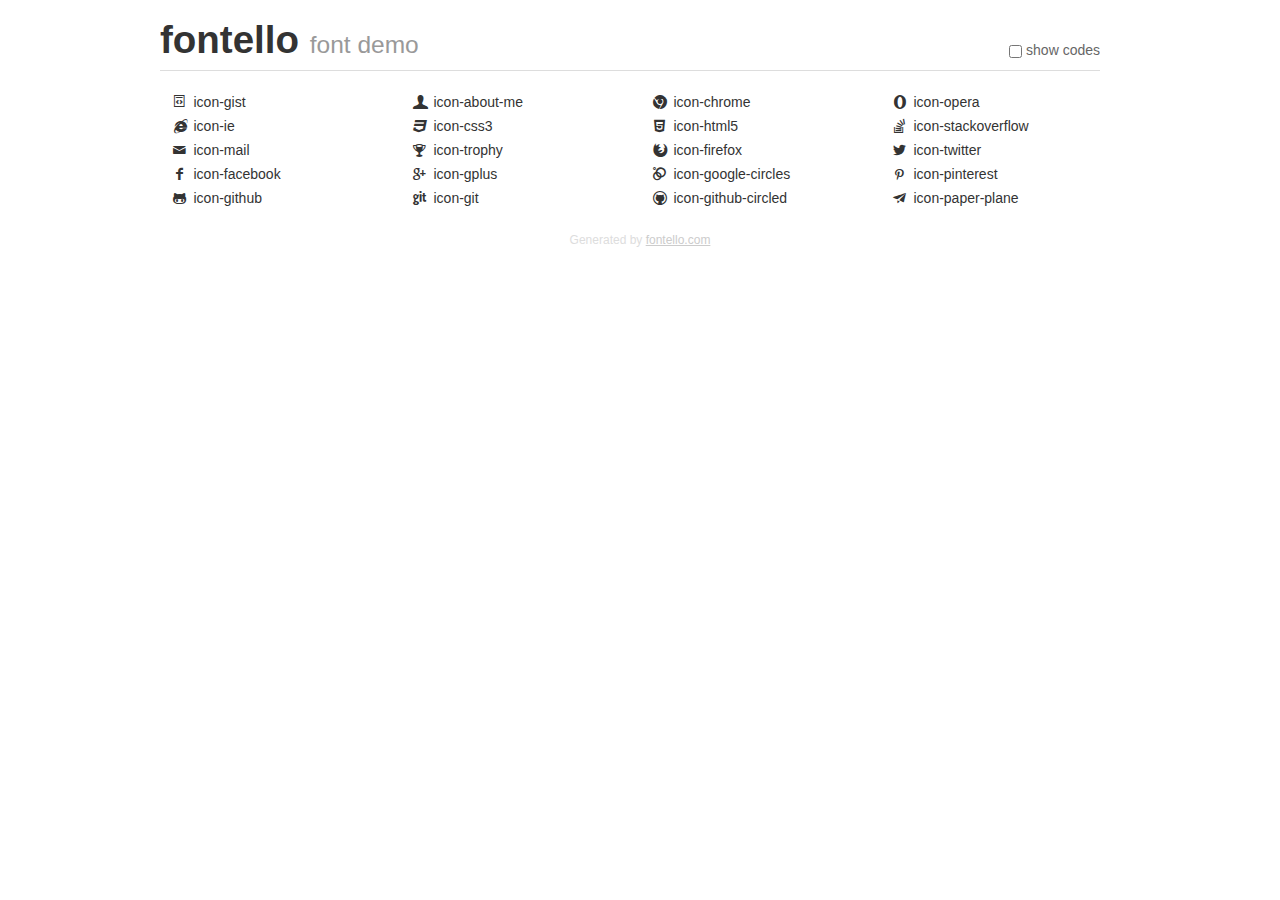
==== font/demo.html @ 68ab0084 "initial.rev4" ====
<!DOCTYPE html>
<html>
  <head>
    <!--[if lt IE 9]>
    <script src="http://html5shim.googlecode.com/svn/trunk/html5.js"></script>
    <![endif]-->
    <meta charset="UTF-8"><style type="text/css">/*
 * Bootstrap v2.2.1
 *
 * Copyright 2012 Twitter, Inc
 * Licensed under the Apache License v2.0
 * http://www.apache.org/licenses/LICENSE-2.0
 *
 * Designed and built with all the love in the world @twitter by @mdo and @fat.
 */
.clearfix {
  *zoom: 1;
}
.clearfix:before,
.clearfix:after {
  display: table;
  content: "";
  line-height: 0;
}
.clearfix:after {
  clear: both;
}
html {
  font-size: 100%;
  -webkit-text-size-adjust: 100%;
  -ms-text-size-adjust: 100%;
}
a:focus {
  outline: thin dotted #333;
  outline: 5px auto -webkit-focus-ring-color;
  outline-offset: -2px;
}
a:hover,
a:active {
  outline: 0;
}
button,
input,
select,
textarea {
  margin: 0;
  font-size: 100%;
  vertical-align: middle;
}
button,
input {
  *overflow: visible;
  line-height: normal;
}
button::-moz-focus-inner,
input::-moz-focus-inner {
  padding: 0;
  border: 0;
}
body {
  margin: 0;
  font-family: "Helvetica Neue", Helvetica, Arial, sans-serif;
  font-size: 14px;
  line-height: 20px;
  color: #333;
  background-color: #fff;
}
a {
  color: #08c;
  text-decoration: none;
}
a:hover {
  color: #005580;
  text-decoration: underline;
}
.row {
  margin-left: -20px;
  *zoom: 1;
}
.row:before,
.row:after {
  display: table;
  content: "";
  line-height: 0;
}
.row:after {
  clear: both;
}
[class*="span"] {
  float: left;
  min-height: 1px;
  margin-left: 20px;
}
.container,
.navbar-static-top .container,
.navbar-fixed-top .container,
.navbar-fixed-bottom .container {
  width: 940px;
}
.span12 {
  width: 940px;
}
.span11 {
  width: 860px;
}
.span10 {
  width: 780px;
}
.span9 {
  width: 700px;
}
.span8 {
  width: 620px;
}
.span7 {
  width: 540px;
}
.span6 {
  width: 460px;
}
.span5 {
  width: 380px;
}
.span4 {
  width: 300px;
}
.span3 {
  width: 220px;
}
.span2 {
  width: 140px;
}
.span1 {
  width: 60px;
}
[class*="span"].pull-right,
.row-fluid [class*="span"].pull-right {
  float: right;
}
.container {
  margin-right: auto;
  margin-left: auto;
  *zoom: 1;
}
.container:before,
.container:after {
  display: table;
  content: "";
  line-height: 0;
}
.container:after {
  clear: both;
}
p {
  margin: 0 0 10px;
}
.lead {
  margin-bottom: 20px;
  font-size: 21px;
  font-weight: 200;
  line-height: 30px;
}
small {
  font-size: 85%;
}
h1 {
  margin: 10px 0;
  font-family: inherit;
  font-weight: bold;
  line-height: 20px;
  color: inherit;
  text-rendering: optimizelegibility;
}
h1 small {
  font-weight: normal;
  line-height: 1;
  color: #999;
}
h1 {
  line-height: 40px;
}
h1 {
  font-size: 38.5px;
}
h1 small {
  font-size: 24.5px;
}
body {
  margin-top: 90px;
}
.header {
  position: fixed;
  top: 0;
  left: 50%;
  margin-left: -480px;
  background-color: #fff;
  border-bottom: 1px solid #ddd;
  padding-top: 10px;
  z-index: 10;
}
.footer {
  color: #ddd;
  font-size: 12px;
  text-align: center;
  margin-top: 20px;
}
.footer a {
  color: #ccc;
  text-decoration: underline;
}
.the-icons {
  font-size: 14px;
  line-height: 24px;
}
.switch {
  position: absolute;
  right: 0;
  bottom: 10px;
  color: #666;
}
.switch input {
  margin-right: 0.3em;
}
.codesOn .i-name {
  display: none;
}
.codesOn .i-code {
  display: inline;
}
.i-code {
  display: none;
}
</style>
    <link rel="stylesheet" href="css/fontello.css">
    <link rel="stylesheet" href="css/animation.css">
    <!--[if IE 7]>
    <link rel="stylesheet" href="css/fontello-ie7.css">
    <![endif]-->
    <script>
      function toggleCodes(on) {
        var obj = document.getElementById('icons');
        
        if (on) {
          obj.className += ' codesOn';
        } else {
          obj.className = obj.className.replace(' codesOn', '');
        }
      }
      
    </script>
  </head>
  <body>
    <div class="container header">
      <h1>
        fontello
         <small>font demo</small>
      </h1>
      <label class="switch">
        <input type="checkbox" onclick="toggleCodes(this.checked)">show codes
      </label>
    </div>
    <div id="icons" class="container">
      <div class="row">
        <div title="Code: 0xe813" class="the-icons span3"><i class="icon-gist"></i> <span class="i-name">icon-gist</span><span class="i-code">0xe813</span></div>
        <div title="Code: 0xe806" class="the-icons span3"><i class="icon-about-me"></i> <span class="i-name">icon-about-me</span><span class="i-code">0xe806</span></div>
        <div title="Code: 0xe810" class="the-icons span3"><i class="icon-chrome"></i> <span class="i-name">icon-chrome</span><span class="i-code">0xe810</span></div>
        <div title="Code: 0xe811" class="the-icons span3"><i class="icon-opera"></i> <span class="i-name">icon-opera</span><span class="i-code">0xe811</span></div>
      </div>
      <div class="row">
        <div title="Code: 0xe812" class="the-icons span3"><i class="icon-ie"></i> <span class="i-name">icon-ie</span><span class="i-code">0xe812</span></div>
        <div title="Code: 0xe802" class="the-icons span3"><i class="icon-css3"></i> <span class="i-name">icon-css3</span><span class="i-code">0xe802</span></div>
        <div title="Code: 0xe80f" class="the-icons span3"><i class="icon-html5"></i> <span class="i-name">icon-html5</span><span class="i-code">0xe80f</span></div>
        <div title="Code: 0xe801" class="the-icons span3"><i class="icon-stackoverflow"></i> <span class="i-name">icon-stackoverflow</span><span class="i-code">0xe801</span></div>
      </div>
      <div class="row">
        <div title="Code: 0xe808" class="the-icons span3"><i class="icon-mail"></i> <span class="i-name">icon-mail</span><span class="i-code">0xe808</span></div>
        <div title="Code: 0xe807" class="the-icons span3"><i class="icon-trophy"></i> <span class="i-name">icon-trophy</span><span class="i-code">0xe807</span></div>
        <div title="Code: 0xe800" class="the-icons span3"><i class="icon-firefox"></i> <span class="i-name">icon-firefox</span><span class="i-code">0xe800</span></div>
        <div title="Code: 0xe80b" class="the-icons span3"><i class="icon-twitter"></i> <span class="i-name">icon-twitter</span><span class="i-code">0xe80b</span></div>
      </div>
      <div class="row">
        <div title="Code: 0xe80a" class="the-icons span3"><i class="icon-facebook"></i> <span class="i-name">icon-facebook</span><span class="i-code">0xe80a</span></div>
        <div title="Code: 0xe809" class="the-icons span3"><i class="icon-gplus"></i> <span class="i-name">icon-gplus</span><span class="i-code">0xe809</span></div>
        <div title="Code: 0xe80d" class="the-icons span3"><i class="icon-google-circles"></i> <span class="i-name">icon-google-circles</span><span class="i-code">0xe80d</span></div>
        <div title="Code: 0xe80c" class="the-icons span3"><i class="icon-pinterest"></i> <span class="i-name">icon-pinterest</span><span class="i-code">0xe80c</span></div>
      </div>
      <div class="row">
        <div title="Code: 0xe805" class="the-icons span3"><i class="icon-github"></i> <span class="i-name">icon-github</span><span class="i-code">0xe805</span></div>
        <div title="Code: 0xe803" class="the-icons span3"><i class="icon-git"></i> <span class="i-name">icon-git</span><span class="i-code">0xe803</span></div>
        <div title="Code: 0xe804" class="the-icons span3"><i class="icon-github-circled"></i> <span class="i-name">icon-github-circled</span><span class="i-code">0xe804</span></div>
        <div title="Code: 0xe80e" class="the-icons span3"><i class="icon-paper-plane"></i> <span class="i-name">icon-paper-plane</span><span class="i-code">0xe80e</span></div>
      </div>
    </div>
    <div class="container footer">Generated by <a href="http://fontello.com">fontello.com</a></div>
  </body>
</html>
---- font/css/fontello.css ----
@font-face {
  font-family: 'fontello';
  src: url('../font/fontello.eot?34963740');
  src: url('../font/fontello.eot?34963740#iefix') format('embedded-opentype'),
       url('../font/fontello.woff?34963740') format('woff'),
       url('../font/fontello.ttf?34963740') format('truetype'),
       url('../font/fontello.svg?34963740#fontello') format('svg');
  font-weight: normal;
  font-style: normal;
}
/* Chrome hack: SVG is rendered more smooth in Windozze. 100% magic, uncomment if you need it. */
/* Note, that will break hinting! In other OS-es font will be not as sharp as it could be */
/*
@media screen and (-webkit-min-device-pixel-ratio:0) {
  @font-face {
    font-family: 'fontello';
    src: url('../font/fontello.svg?34963740#fontello') format('svg');
  }
}
*/
 
 [class^="icon-"]:before, [class*=" icon-"]:before {
  font-family: "fontello";
  font-style: normal;
  font-weight: normal;
  speak: none;
 
  display: inline-block;
  text-decoration: inherit;
  width: 1em;
  margin-right: .2em;
  text-align: center;
  /* opacity: .8; */
 
  /* For safety - reset parent styles, that can break glyph codes*/
  font-variant: normal;
  text-transform: none;
     
  /* fix buttons height, for twitter bootstrap */
  line-height: 1em;
 
  /* Animation center compensation - margins should be symmetric */
  /* remove if not needed */
  margin-left: .2em;
 
  /* you can be more comfortable with increased icons size */
  /* font-size: 120%; */
 
  /* Uncomment for 3D effect */
  /* text-shadow: 1px 1px 1px rgba(127, 127, 127, 0.3); */
}
 
.icon-gist:before { content: '\e813'; } /* '' */
.icon-about-me:before { content: '\e806'; } /* '' */
.icon-chrome:before { content: '\e810'; } /* '' */
.icon-opera:before { content: '\e811'; } /* '' */
.icon-ie:before { content: '\e812'; } /* '' */
.icon-css3:before { content: '\e802'; } /* '' */
.icon-html5:before { content: '\e80f'; } /* '' */
.icon-stackoverflow:before { content: '\e801'; } /* '' */
.icon-mail:before { content: '\e808'; } /* '' */
.icon-trophy:before { content: '\e807'; } /* '' */
.icon-firefox:before { content: '\e800'; } /* '' */
.icon-twitter:before { content: '\e80b'; } /* '' */
.icon-facebook:before { content: '\e80a'; } /* '' */
.icon-gplus:before { content: '\e809'; } /* '' */
.icon-google-circles:before { content: '\e80d'; } /* '' */
.icon-pinterest:before { content: '\e80c'; } /* '' */
.icon-github:before { content: '\e805'; } /* '' */
.icon-git:before { content: '\e803'; } /* '' */
.icon-github-circled:before { content: '\e804'; } /* '' */
.icon-paper-plane:before { content: '\e80e'; } /* '' */
---- font/css/fontello-ie7.css ----
[class^="icon-"], [class*=" icon-"] {
  font-family: 'fontello';
  font-style: normal;
  font-weight: normal;
 
  /* fix buttons height */
  line-height: 1em;
 
  /* you can be more comfortable with increased icons size */
  /* font-size: 120%; */
}
 
.icon-gist { *zoom: expression( this.runtimeStyle['zoom'] = '1', this.innerHTML = '&#xe813;&nbsp;'); }
.icon-about-me { *zoom: expression( this.runtimeStyle['zoom'] = '1', this.innerHTML = '&#xe806;&nbsp;'); }
.icon-chrome { *zoom: expression( this.runtimeStyle['zoom'] = '1', this.innerHTML = '&#xe810;&nbsp;'); }
.icon-opera { *zoom: expression( this.runtimeStyle['zoom'] = '1', this.innerHTML = '&#xe811;&nbsp;'); }
.icon-ie { *zoom: expression( this.runtimeStyle['zoom'] = '1', this.innerHTML = '&#xe812;&nbsp;'); }
.icon-css3 { *zoom: expression( this.runtimeStyle['zoom'] = '1', this.innerHTML = '&#xe802;&nbsp;'); }
.icon-html5 { *zoom: expression( this.runtimeStyle['zoom'] = '1', this.innerHTML = '&#xe80f;&nbsp;'); }
.icon-stackoverflow { *zoom: expression( this.runtimeStyle['zoom'] = '1', this.innerHTML = '&#xe801;&nbsp;'); }
.icon-mail { *zoom: expression( this.runtimeStyle['zoom'] = '1', this.innerHTML = '&#xe808;&nbsp;'); }
.icon-trophy { *zoom: expression( this.runtimeStyle['zoom'] = '1', this.innerHTML = '&#xe807;&nbsp;'); }
.icon-firefox { *zoom: expression( this.runtimeStyle['zoom'] = '1', this.innerHTML = '&#xe800;&nbsp;'); }
.icon-twitter { *zoom: expression( this.runtimeStyle['zoom'] = '1', this.innerHTML = '&#xe80b;&nbsp;'); }
.icon-facebook { *zoom: expression( this.runtimeStyle['zoom'] = '1', this.innerHTML = '&#xe80a;&nbsp;'); }
.icon-gplus { *zoom: expression( this.runtimeStyle['zoom'] = '1', this.innerHTML = '&#xe809;&nbsp;'); }
.icon-google-circles { *zoom: expression( this.runtimeStyle['zoom'] = '1', this.innerHTML = '&#xe80d;&nbsp;'); }
.icon-pinterest { *zoom: expression( this.runtimeStyle['zoom'] = '1', this.innerHTML = '&#xe80c;&nbsp;'); }
.icon-github { *zoom: expression( this.runtimeStyle['zoom'] = '1', this.innerHTML = '&#xe805;&nbsp;'); }
.icon-git { *zoom: expression( this.runtimeStyle['zoom'] = '1', this.innerHTML = '&#xe803;&nbsp;'); }
.icon-github-circled { *zoom: expression( this.runtimeStyle['zoom'] = '1', this.innerHTML = '&#xe804;&nbsp;'); }
.icon-paper-plane { *zoom: expression( this.runtimeStyle['zoom'] = '1', this.innerHTML = '&#xe80e;&nbsp;'); }
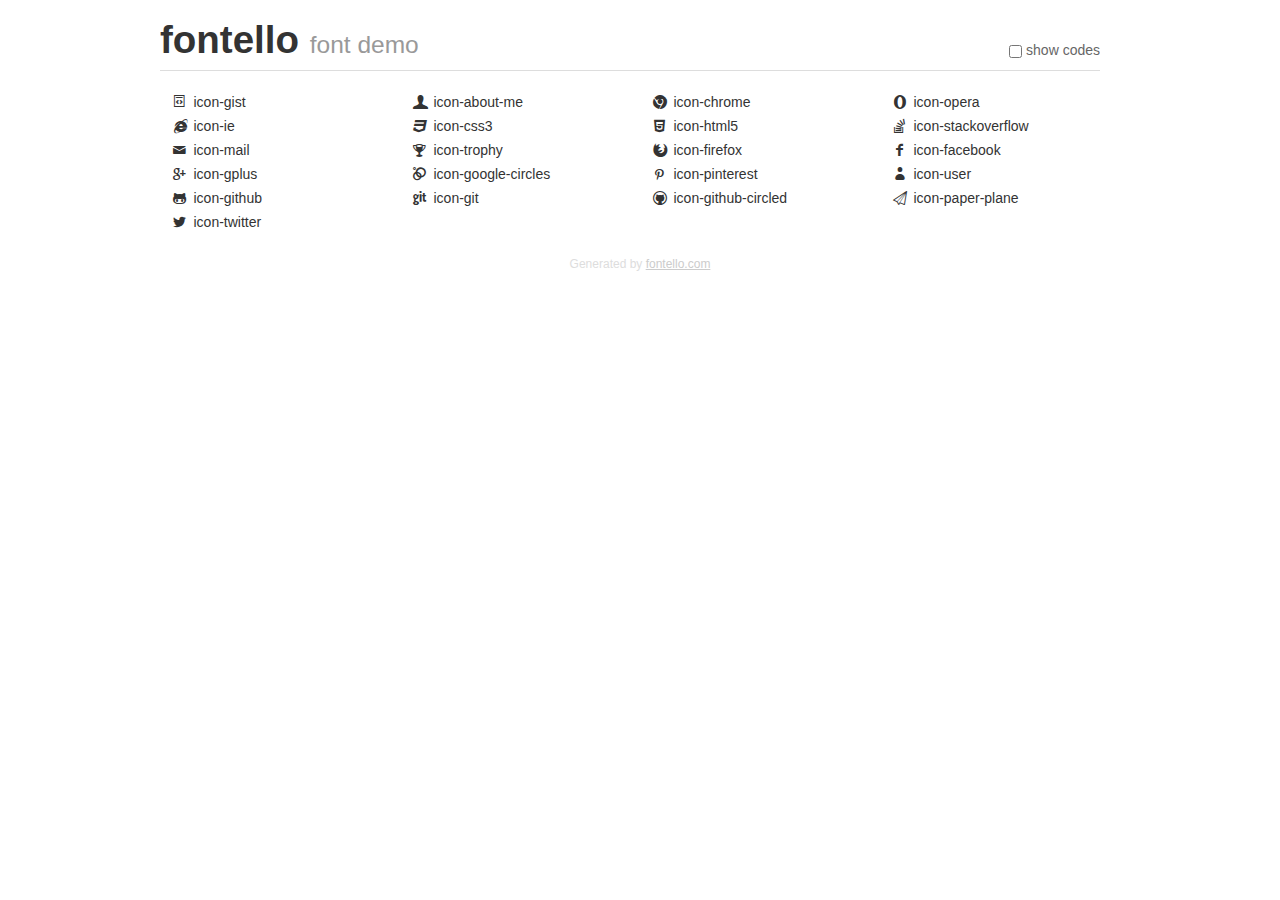
==== commit 852f4950: "initial.rev7" ====
--- a/font/demo.html
+++ b/font/demo.html
@@ -276,13 +276,13 @@
         <div title="Code: 0xe808" class="the-icons span3"><i class="icon-mail"></i> <span class="i-name">icon-mail</span><span class="i-code">0xe808</span></div>
         <div title="Code: 0xe807" class="the-icons span3"><i class="icon-trophy"></i> <span class="i-name">icon-trophy</span><span class="i-code">0xe807</span></div>
         <div title="Code: 0xe800" class="the-icons span3"><i class="icon-firefox"></i> <span class="i-name">icon-firefox</span><span class="i-code">0xe800</span></div>
-        <div title="Code: 0xe80b" class="the-icons span3"><i class="icon-twitter"></i> <span class="i-name">icon-twitter</span><span class="i-code">0xe80b</span></div>
-      </div>
-      <div class="row">
         <div title="Code: 0xe80a" class="the-icons span3"><i class="icon-facebook"></i> <span class="i-name">icon-facebook</span><span class="i-code">0xe80a</span></div>
+      </div>
+      <div class="row">
         <div title="Code: 0xe809" class="the-icons span3"><i class="icon-gplus"></i> <span class="i-name">icon-gplus</span><span class="i-code">0xe809</span></div>
         <div title="Code: 0xe80d" class="the-icons span3"><i class="icon-google-circles"></i> <span class="i-name">icon-google-circles</span><span class="i-code">0xe80d</span></div>
         <div title="Code: 0xe80c" class="the-icons span3"><i class="icon-pinterest"></i> <span class="i-name">icon-pinterest</span><span class="i-code">0xe80c</span></div>
+        <div title="Code: 0xe814" class="the-icons span3"><i class="icon-user"></i> <span class="i-name">icon-user</span><span class="i-code">0xe814</span></div>
       </div>
       <div class="row">
         <div title="Code: 0xe805" class="the-icons span3"><i class="icon-github"></i> <span class="i-name">icon-github</span><span class="i-code">0xe805</span></div>
@@ -290,6 +290,9 @@
         <div title="Code: 0xe804" class="the-icons span3"><i class="icon-github-circled"></i> <span class="i-name">icon-github-circled</span><span class="i-code">0xe804</span></div>
         <div title="Code: 0xe80e" class="the-icons span3"><i class="icon-paper-plane"></i> <span class="i-name">icon-paper-plane</span><span class="i-code">0xe80e</span></div>
       </div>
+      <div class="row">
+        <div title="Code: 0xe80b" class="the-icons span3"><i class="icon-twitter"></i> <span class="i-name">icon-twitter</span><span class="i-code">0xe80b</span></div>
+      </div>
     </div>
     <div class="container footer">Generated by <a href="http://fontello.com">fontello.com</a></div>
   </body>
--- a/font/css/fontello.css
+++ b/font/css/fontello.css
@@ -1,10 +1,10 @@
 @font-face {
   font-family: 'fontello';
-  src: url('../font/fontello.eot?34963740');
-  src: url('../font/fontello.eot?34963740#iefix') format('embedded-opentype'),
-       url('../font/fontello.woff?34963740') format('woff'),
-       url('../font/fontello.ttf?34963740') format('truetype'),
-       url('../font/fontello.svg?34963740#fontello') format('svg');
+  src: url('../font/fontello.eot?6473021');
+  src: url('../font/fontello.eot?6473021#iefix') format('embedded-opentype'),
+       url('../font/fontello.woff?6473021') format('woff'),
+       url('../font/fontello.ttf?6473021') format('truetype'),
+       url('../font/fontello.svg?6473021#fontello') format('svg');
   font-weight: normal;
   font-style: normal;
 }
@@ -14,7 +14,7 @@
 @media screen and (-webkit-min-device-pixel-ratio:0) {
   @font-face {
     font-family: 'fontello';
-    src: url('../font/fontello.svg?34963740#fontello') format('svg');
+    src: url('../font/fontello.svg?6473021#fontello') format('svg');
   }
 }
 */
@@ -61,12 +61,13 @@
 .icon-mail:before { content: '\e808'; } /* '' */
 .icon-trophy:before { content: '\e807'; } /* '' */
 .icon-firefox:before { content: '\e800'; } /* '' */
-.icon-twitter:before { content: '\e80b'; } /* '' */
 .icon-facebook:before { content: '\e80a'; } /* '' */
 .icon-gplus:before { content: '\e809'; } /* '' */
 .icon-google-circles:before { content: '\e80d'; } /* '' */
 .icon-pinterest:before { content: '\e80c'; } /* '' */
+.icon-user:before { content: '\e814'; } /* '' */
 .icon-github:before { content: '\e805'; } /* '' */
 .icon-git:before { content: '\e803'; } /* '' */
 .icon-github-circled:before { content: '\e804'; } /* '' */
-.icon-paper-plane:before { content: '\e80e'; } /* '' */+.icon-paper-plane:before { content: '\e80e'; } /* '' */
+.icon-twitter:before { content: '\e80b'; } /* '' */--- a/font/css/fontello-ie7.css
+++ b/font/css/fontello-ie7.css
@@ -21,12 +21,13 @@
 .icon-mail { *zoom: expression( this.runtimeStyle['zoom'] = '1', this.innerHTML = '&#xe808;&nbsp;'); }
 .icon-trophy { *zoom: expression( this.runtimeStyle['zoom'] = '1', this.innerHTML = '&#xe807;&nbsp;'); }
 .icon-firefox { *zoom: expression( this.runtimeStyle['zoom'] = '1', this.innerHTML = '&#xe800;&nbsp;'); }
-.icon-twitter { *zoom: expression( this.runtimeStyle['zoom'] = '1', this.innerHTML = '&#xe80b;&nbsp;'); }
 .icon-facebook { *zoom: expression( this.runtimeStyle['zoom'] = '1', this.innerHTML = '&#xe80a;&nbsp;'); }
 .icon-gplus { *zoom: expression( this.runtimeStyle['zoom'] = '1', this.innerHTML = '&#xe809;&nbsp;'); }
 .icon-google-circles { *zoom: expression( this.runtimeStyle['zoom'] = '1', this.innerHTML = '&#xe80d;&nbsp;'); }
 .icon-pinterest { *zoom: expression( this.runtimeStyle['zoom'] = '1', this.innerHTML = '&#xe80c;&nbsp;'); }
+.icon-user { *zoom: expression( this.runtimeStyle['zoom'] = '1', this.innerHTML = '&#xe814;&nbsp;'); }
 .icon-github { *zoom: expression( this.runtimeStyle['zoom'] = '1', this.innerHTML = '&#xe805;&nbsp;'); }
 .icon-git { *zoom: expression( this.runtimeStyle['zoom'] = '1', this.innerHTML = '&#xe803;&nbsp;'); }
 .icon-github-circled { *zoom: expression( this.runtimeStyle['zoom'] = '1', this.innerHTML = '&#xe804;&nbsp;'); }
-.icon-paper-plane { *zoom: expression( this.runtimeStyle['zoom'] = '1', this.innerHTML = '&#xe80e;&nbsp;'); }+.icon-paper-plane { *zoom: expression( this.runtimeStyle['zoom'] = '1', this.innerHTML = '&#xe80e;&nbsp;'); }
+.icon-twitter { *zoom: expression( this.runtimeStyle['zoom'] = '1', this.innerHTML = '&#xe80b;&nbsp;'); }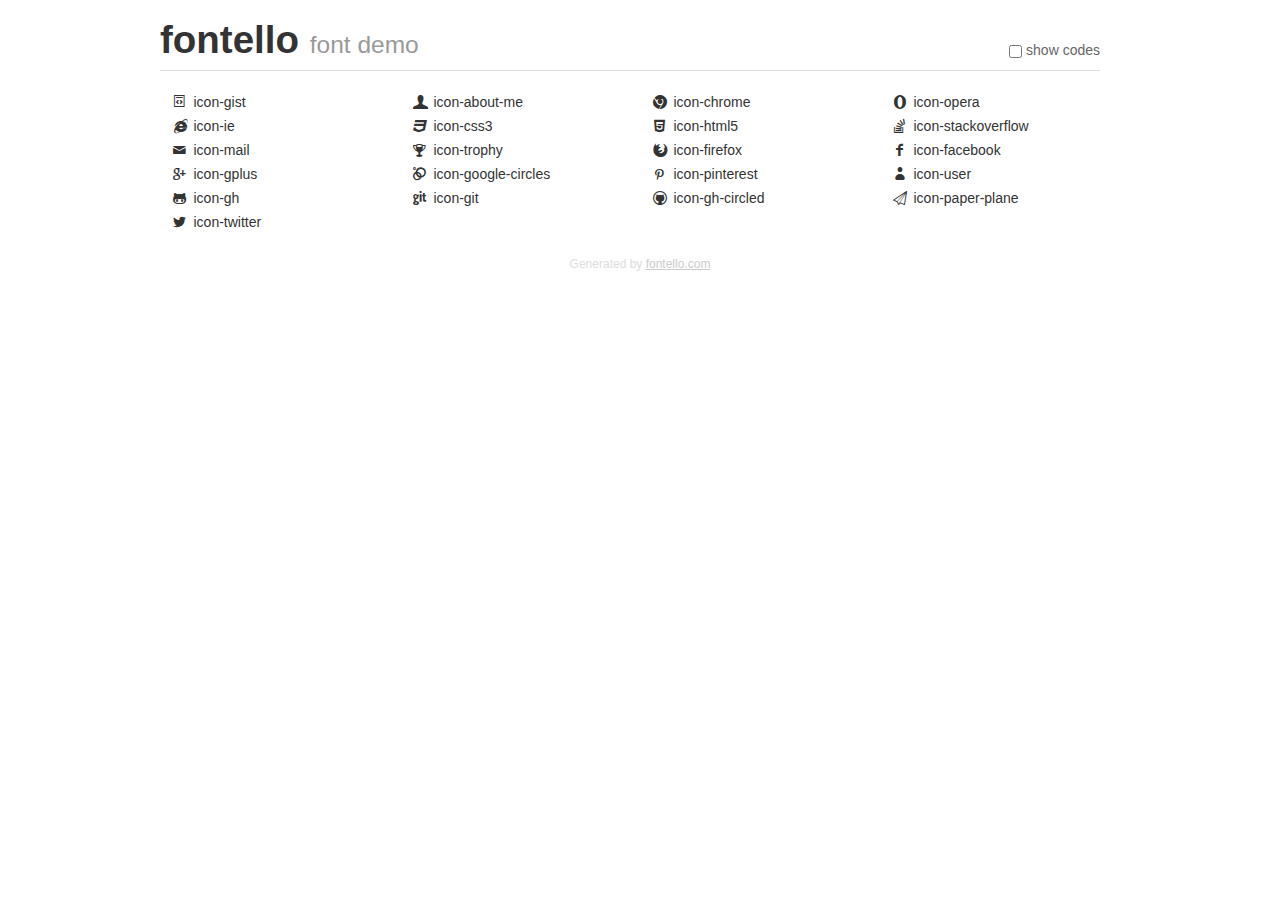
==== commit 3608b59d: "initial.rev17" ====
--- a/font/demo.html
+++ b/font/demo.html
@@ -285,9 +285,9 @@
         <div title="Code: 0xe814" class="the-icons span3"><i class="icon-user"></i> <span class="i-name">icon-user</span><span class="i-code">0xe814</span></div>
       </div>
       <div class="row">
-        <div title="Code: 0xe805" class="the-icons span3"><i class="icon-github"></i> <span class="i-name">icon-github</span><span class="i-code">0xe805</span></div>
+        <div title="Code: 0xe805" class="the-icons span3"><i class="icon-gh"></i> <span class="i-name">icon-gh</span><span class="i-code">0xe805</span></div>
         <div title="Code: 0xe803" class="the-icons span3"><i class="icon-git"></i> <span class="i-name">icon-git</span><span class="i-code">0xe803</span></div>
-        <div title="Code: 0xe804" class="the-icons span3"><i class="icon-github-circled"></i> <span class="i-name">icon-github-circled</span><span class="i-code">0xe804</span></div>
+        <div title="Code: 0xe804" class="the-icons span3"><i class="icon-gh-circled"></i> <span class="i-name">icon-gh-circled</span><span class="i-code">0xe804</span></div>
         <div title="Code: 0xe80e" class="the-icons span3"><i class="icon-paper-plane"></i> <span class="i-name">icon-paper-plane</span><span class="i-code">0xe80e</span></div>
       </div>
       <div class="row">
--- a/font/css/fontello.css
+++ b/font/css/fontello.css
@@ -66,8 +66,8 @@
 .icon-google-circles:before { content: '\e80d'; } /* '' */
 .icon-pinterest:before { content: '\e80c'; } /* '' */
 .icon-user:before { content: '\e814'; } /* '' */
-.icon-github:before { content: '\e805'; } /* '' */
+.icon-gh:before { content: '\e805'; } /* '' */
 .icon-git:before { content: '\e803'; } /* '' */
-.icon-github-circled:before { content: '\e804'; } /* '' */
+.icon-gh-circled:before { content: '\e804'; } /* '' */
 .icon-paper-plane:before { content: '\e80e'; } /* '' */
 .icon-twitter:before { content: '\e80b'; } /* '' */--- a/font/css/fontello-ie7.css
+++ b/font/css/fontello-ie7.css
@@ -26,8 +26,8 @@
 .icon-google-circles { *zoom: expression( this.runtimeStyle['zoom'] = '1', this.innerHTML = '&#xe80d;&nbsp;'); }
 .icon-pinterest { *zoom: expression( this.runtimeStyle['zoom'] = '1', this.innerHTML = '&#xe80c;&nbsp;'); }
 .icon-user { *zoom: expression( this.runtimeStyle['zoom'] = '1', this.innerHTML = '&#xe814;&nbsp;'); }
-.icon-github { *zoom: expression( this.runtimeStyle['zoom'] = '1', this.innerHTML = '&#xe805;&nbsp;'); }
+.icon-gh { *zoom: expression( this.runtimeStyle['zoom'] = '1', this.innerHTML = '&#xe805;&nbsp;'); }
 .icon-git { *zoom: expression( this.runtimeStyle['zoom'] = '1', this.innerHTML = '&#xe803;&nbsp;'); }
-.icon-github-circled { *zoom: expression( this.runtimeStyle['zoom'] = '1', this.innerHTML = '&#xe804;&nbsp;'); }
+.icon-gh-circled { *zoom: expression( this.runtimeStyle['zoom'] = '1', this.innerHTML = '&#xe804;&nbsp;'); }
 .icon-paper-plane { *zoom: expression( this.runtimeStyle['zoom'] = '1', this.innerHTML = '&#xe80e;&nbsp;'); }
 .icon-twitter { *zoom: expression( this.runtimeStyle['zoom'] = '1', this.innerHTML = '&#xe80b;&nbsp;'); }